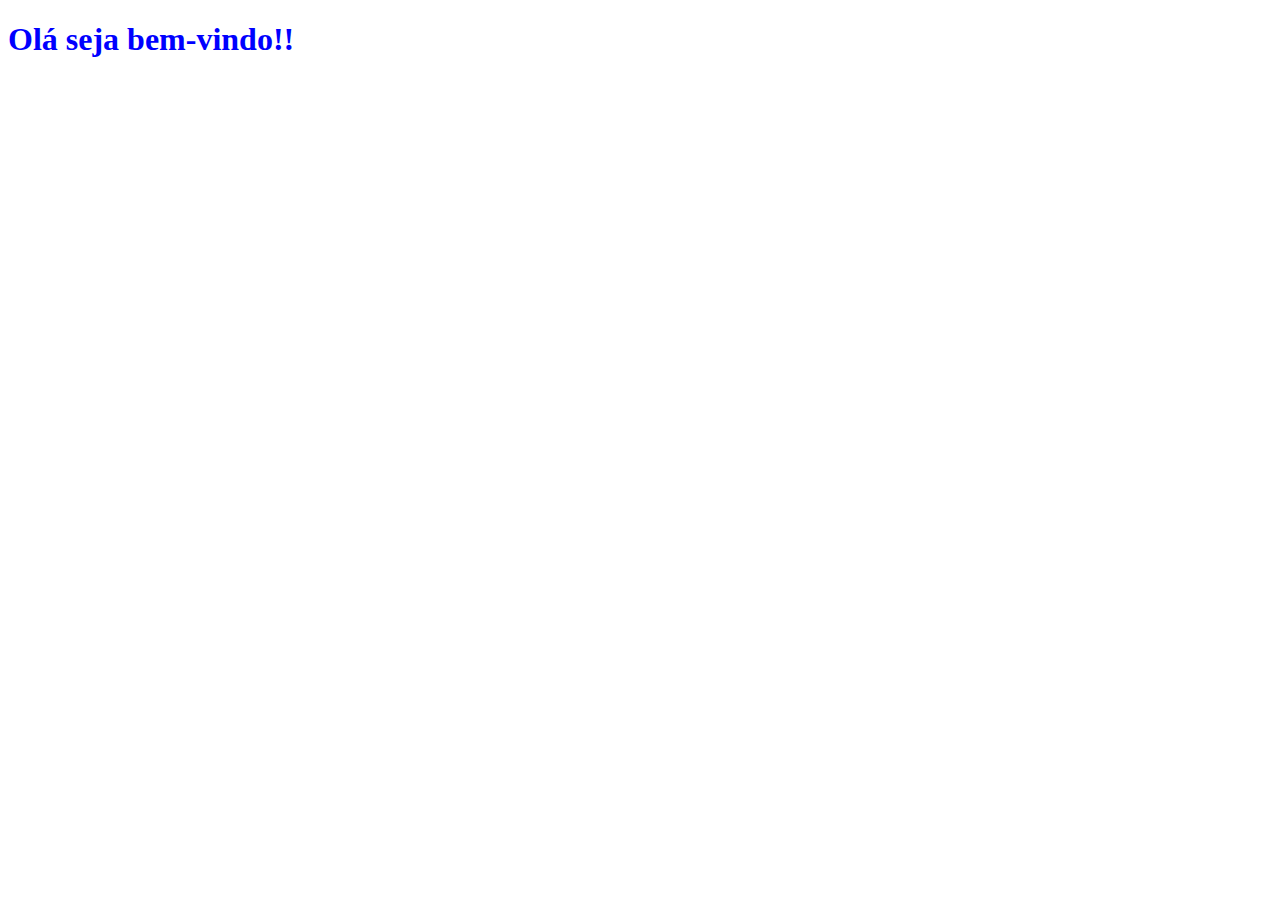
==== index.html @ 09f6f4d7 "add page" ====
<!DOCTYPE html>
<html lang="en">

<head>
    <meta charset="UTF-8">
    <meta http-equiv="X-UA-Compatible" content="IE=edge">
    <meta name="viewport" content="width=device-width, initial-scale=1.0">
    <link rel="stylesheet" href="css/styles.css" />
    <title>Marcos Takao</title>
</head>

<body>
    <h1>Olá seja bem-vindo!!</h1>
</body>

</html>
---- css/styles.css ----
h1 {
    color: blue;
}
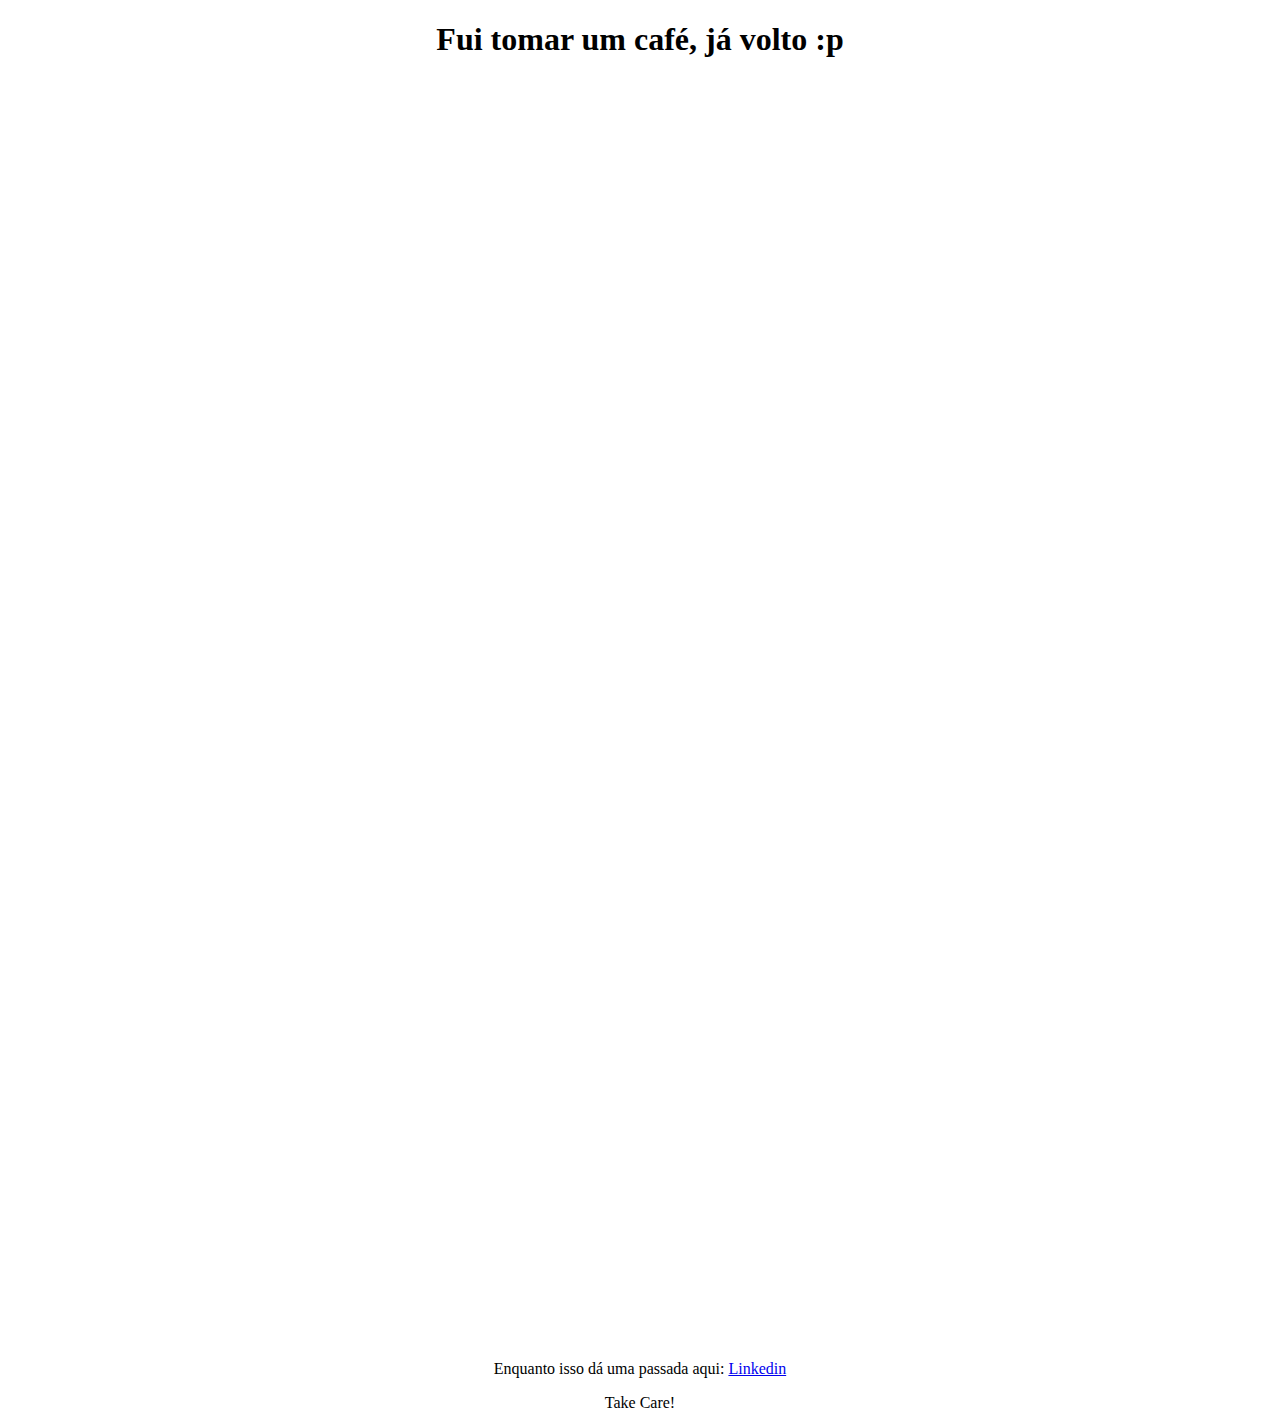
==== commit 8a19590a: "Update index.html" ====
--- a/index.html
+++ b/index.html
@@ -1,16 +1,21 @@
 <!DOCTYPE html>
 <html lang="en">
+  <head>
+    <meta charset="UTF-8" />
+    <meta http-equiv="X-UA-Compatible" content="IE=edge" />
+    <meta name="viewport" content="width=device-width, initial-scale=1.0" />
+    <title>MB - Marcos Barbosa</title>
+  </head>
+  <body>
+    <div style="text-align: center">
+      <h1>Fui tomar um café, já volto :p</h1>
 
-<head>
-    <meta charset="UTF-8">
-    <meta http-equiv="X-UA-Compatible" content="IE=edge">
-    <meta name="viewport" content="width=device-width, initial-scale=1.0">
-    <link rel="stylesheet" href="css/styles.css" />
-    <title>Marcos Takao</title>
-</head>
-
-<body>
-    <h1>Olá seja bem-vindo!!</h1>
-</body>
-
-</html>+     <div style="padding-top:100.000%;position:relative;"><iframe src="https://gifer.com/embed/XVo6" width="100%" height="100%" style='position:absolute;top:0;left:0;' frameBorder="0" allowFullScreen></iframe></div>
+      <p>
+        Enquanto isso dá uma passada aqui:
+        <a href="https://www.linkedin.com/in/marcos-takao/">Linkedin</a>
+      </p>
+      <p>Take Care!</p>
+    </div>
+  </body>
+</html>
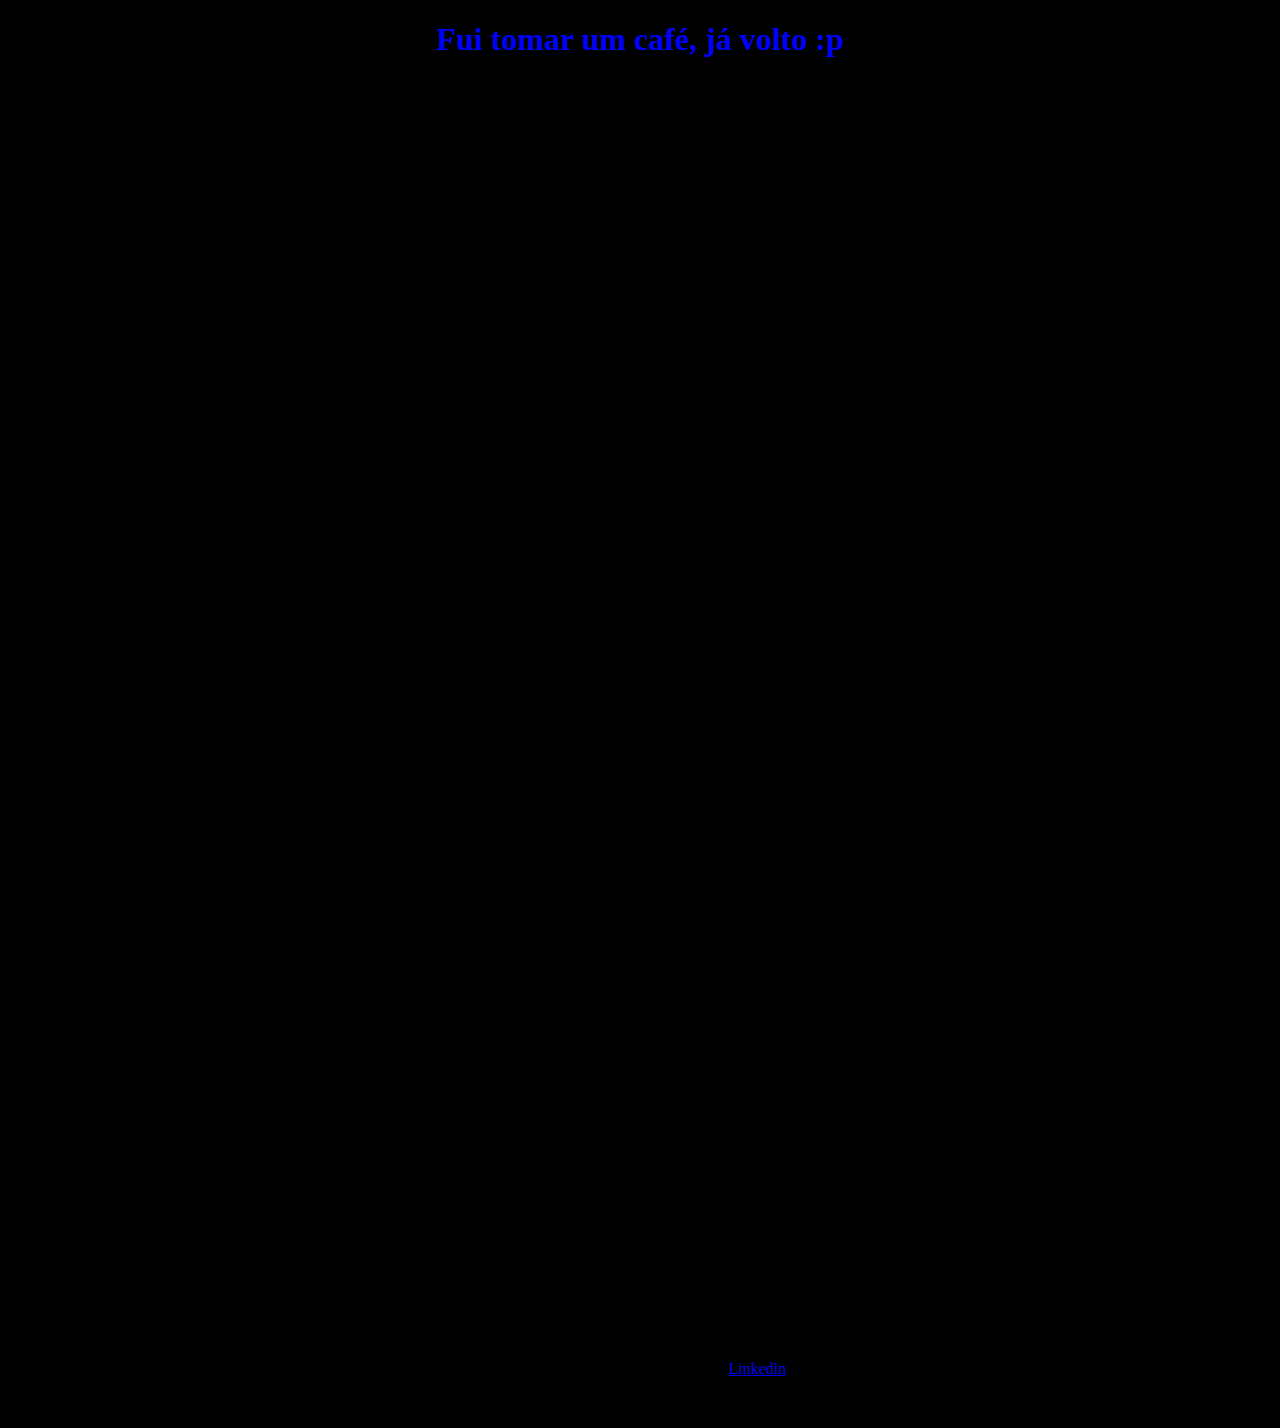
==== commit 145ddd6c: "Update index.html" ====
--- a/index.html
+++ b/index.html
@@ -4,6 +4,7 @@
     <meta charset="UTF-8" />
     <meta http-equiv="X-UA-Compatible" content="IE=edge" />
     <meta name="viewport" content="width=device-width, initial-scale=1.0" />
+     <link rel="stylesheet" href="css/styles.css" />
     <title>MB - Marcos Barbosa</title>
   </head>
   <body>
--- a/css/styles.css
+++ b/css/styles.css
@@ -0,0 +1,8 @@
+* {
+    background-color: black;
+}
+
+
+h1 {
+    color: blue;
+}
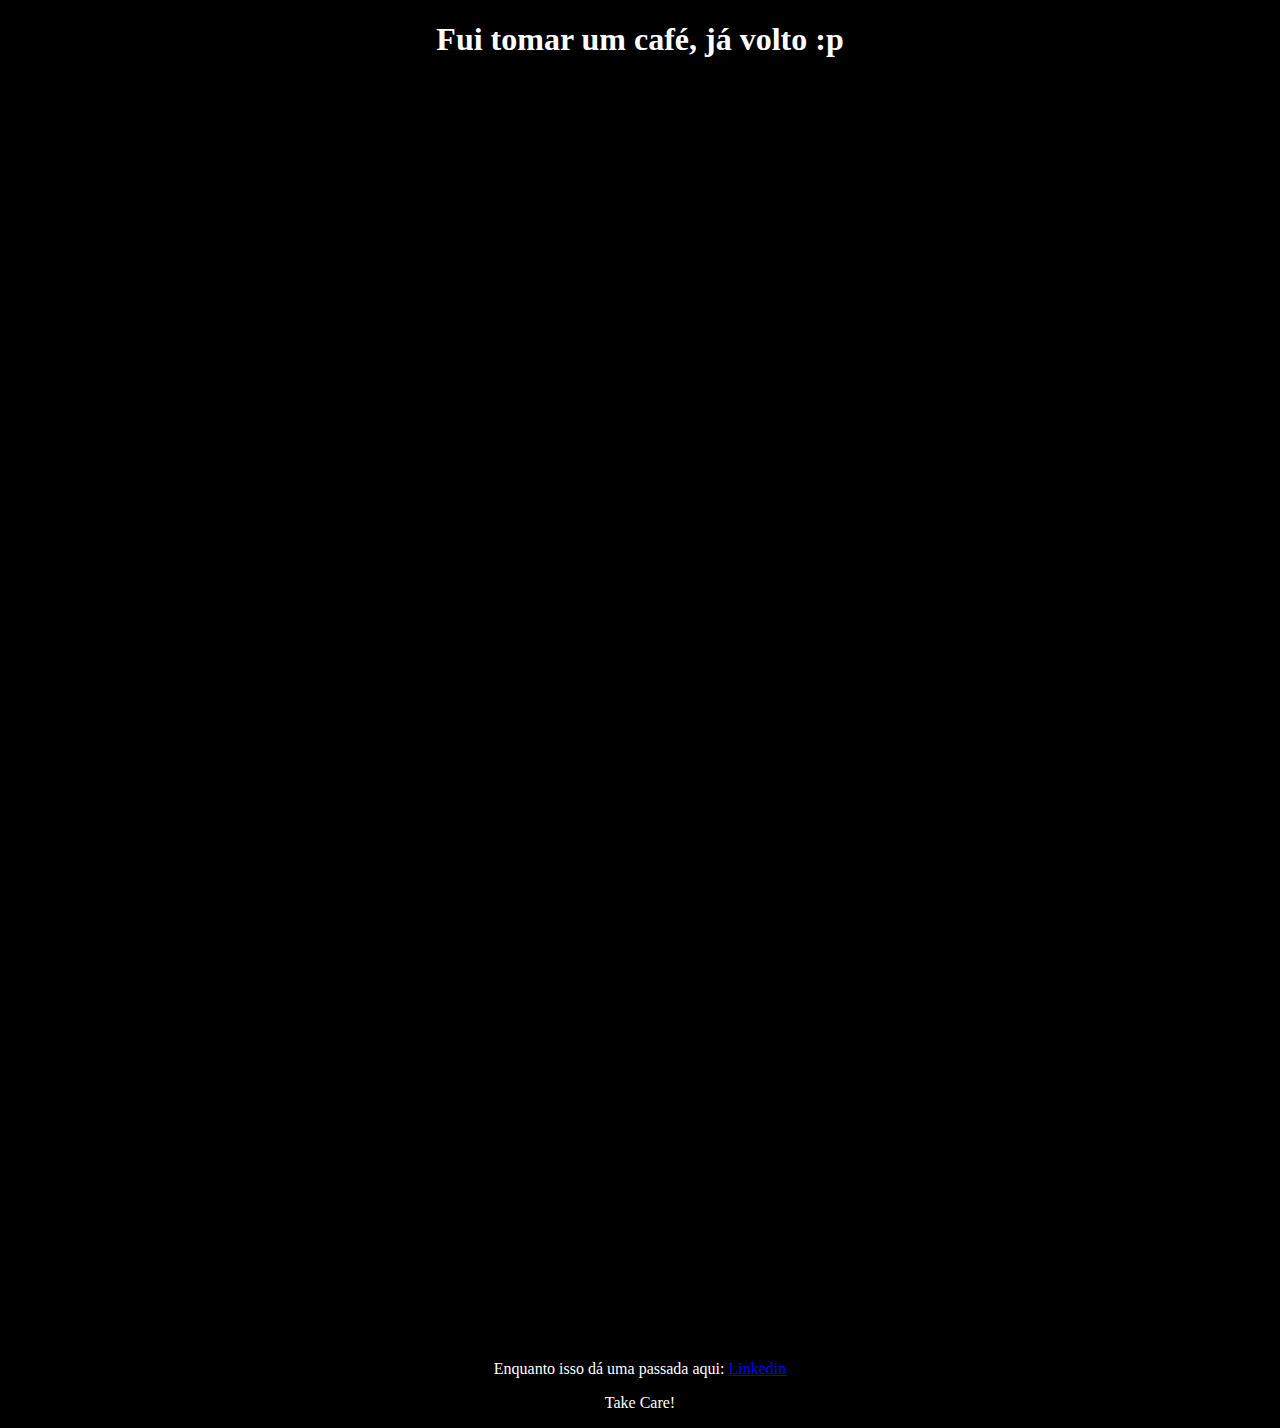
==== commit c76ece3a: "Update index.html" ====
--- a/index.html
+++ b/index.html
@@ -11,7 +11,7 @@
     <div style="text-align: center">
       <h1>Fui tomar um café, já volto :p</h1>
 
-     <div style="padding-top:100.000%;position:relative;"><iframe src="https://gifer.com/embed/XVo6" width="100%" height="100%" style='position:absolute;top:0;left:0;' frameBorder="0" allowFullScreen></iframe></div>
+     <div style="padding-top:100.000%;position:relative;"><iframe src="https://gifer.com/embed/XVo6" width="100px" height="100px" style='position:absolute;top:0;left:0;' frameBorder="0" allowFullScreen></iframe></div>
       <p>
         Enquanto isso dá uma passada aqui:
         <a href="https://www.linkedin.com/in/marcos-takao/">Linkedin</a>
--- a/css/styles.css
+++ b/css/styles.css
@@ -1,8 +1,7 @@
-* {
-    background-color: black;
+body {
+    background-color: #000;
 }
 
-
-h1 {
-    color: blue;
+h1, p {
+    color: #fff;
 }
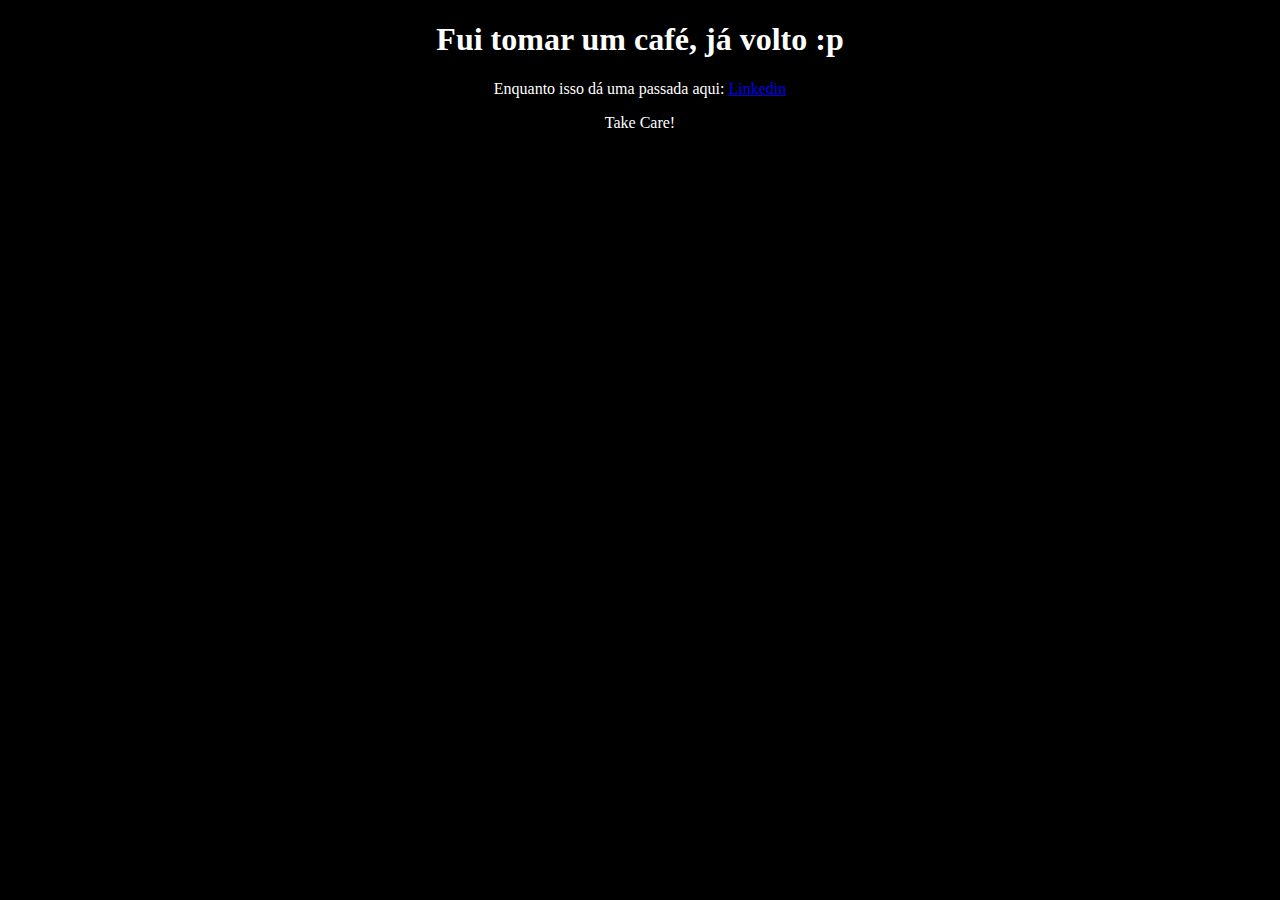
==== commit 1c9d895e: "Update index.html" ====
--- a/index.html
+++ b/index.html
@@ -11,7 +11,7 @@
     <div style="text-align: center">
       <h1>Fui tomar um café, já volto :p</h1>
 
-     <div style="padding-top:100.000%;position:relative;"><iframe src="https://gifer.com/embed/XVo6" width="100px" height="100px" style='position:absolute;top:0;left:0;' frameBorder="0" allowFullScreen></iframe></div>
+     <div style="text-align: center"><iframe src="https://gifer.com/embed/XVo6" width="100px" height="100px" style='position:absolute;top:0;left:0;' frameBorder="0" allowFullScreen></iframe></div>
       <p>
         Enquanto isso dá uma passada aqui:
         <a href="https://www.linkedin.com/in/marcos-takao/">Linkedin</a>
--- a/css/styles.css
+++ b/css/styles.css
@@ -1,6 +1,7 @@
-body {
-    background-color: #000;
+* {
+    background-color: black;
 }
+
 
 h1, p {
     color: #fff;
